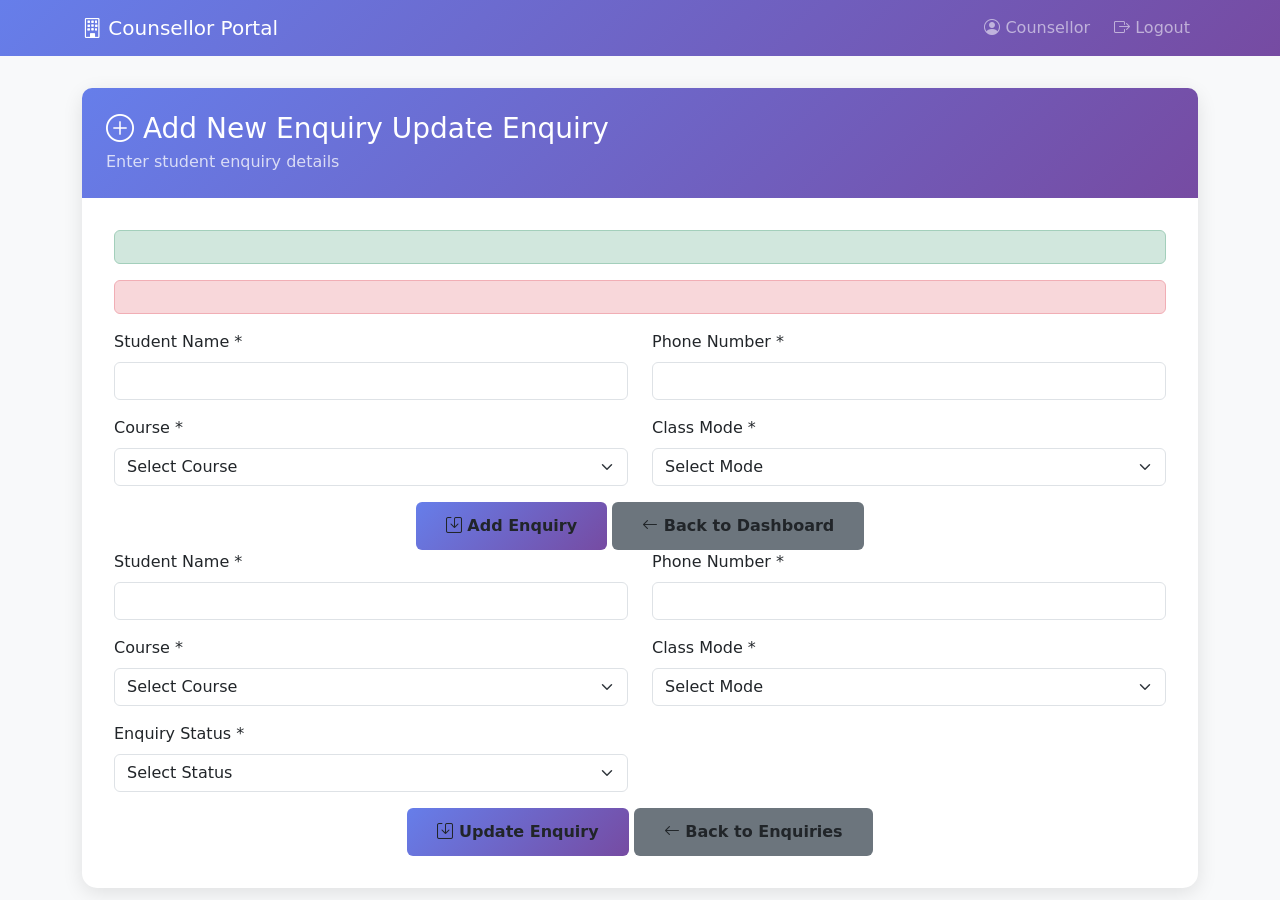
==== CounsellorsPortal/src/main/resources/templates/add-enq.html @ db69a095 "First Code Added" ====
<!DOCTYPE html>
<html lang="en" xmlns:th="http://www.thymeleaf.org">
<head>
    <meta charset="UTF-8">
    <meta name="viewport" content="width=device-width, initial-scale=1.0">
    <title>Add Enquiry - Counsellor Portal</title>
    <link href="https://cdn.jsdelivr.net/npm/bootstrap@5.1.3/dist/css/bootstrap.min.css" rel="stylesheet">
    <link rel="stylesheet" href="https://cdn.jsdelivr.net/npm/bootstrap-icons@1.7.2/font/bootstrap-icons.css">
    <style>
        body {
            background: #f8f9fa;
        }
        .navbar {
            background: linear-gradient(135deg, #667eea 0%, #764ba2 100%);
        }
        .form-container {
            background: white;
            border-radius: 15px;
            box-shadow: 0 5px 20px rgba(0, 0, 0, 0.1);
            padding: 2rem;
            margin-top: 2rem;
        }
        .form-control:focus, .form-select:focus {
            border-color: #667eea;
            box-shadow: 0 0 0 0.2rem rgba(102, 126, 234, 0.25);
        }
        .btn-primary-custom {
            background: linear-gradient(135deg, #667eea 0%, #764ba2 100%);
            border: none;
            padding: 12px 30px;
            font-weight: 600;
        }
        .btn-primary-custom:hover {
            background: linear-gradient(135deg, #764ba2 0%, #667eea 100%);
            transform: translateY(-2px);
        }
        .btn-secondary-custom {
            background: #6c757d;
            border: none;
            padding: 12px 30px;
            font-weight: 600;
        }
        .form-header {
            background: linear-gradient(135deg, #667eea 0%, #764ba2 100%);
            color: white;
            padding: 1.5rem;
            border-radius: 10px 10px 0 0;
            margin: -2rem -2rem 2rem -2rem;
        }
    </style>
</head>
<body>
    <nav class="navbar navbar-expand-lg navbar-dark">
        <div class="container">
            <a class="navbar-brand" th:href="@{/dashboard}">
                <i class="bi bi-building"></i> Counsellor Portal
            </a>
            <div class="navbar-nav ms-auto">
                <span class="navbar-text me-3">
                    <i class="bi bi-person-circle"></i> <span th:text="${session.counsellorName}">Counsellor</span>
                </span>
                <a class="nav-link" th:href="@{/logout}">
                    <i class="bi bi-box-arrow-right"></i> Logout
                </a>
            </div>
        </div>
    </nav>

    <div class="container">
        <div class="form-container">
            <div class="form-header">
                <h3 class="mb-1">
                    <i class="bi bi-plus-circle"></i> 
                    <span th:if="${enq.enqId == null}">Add New Enquiry</span>
                    <span th:if="${enq.enqId != null}">Update Enquiry</span>
                </h3>
                <p class="mb-0 opacity-75">Enter student enquiry details</p>
            </div>

            <div th:if="${smsg}" class="alert alert-success" th:text="${smsg}"></div>
            <div th:if="${emsg}" class="alert alert-danger" th:text="${emsg}"></div>

            <form th:action="@{/add-enq}" th:if="${enq.enqId == null}" th:object="${enq}" method="post">
                <div class="row">
                    <div class="col-md-6 mb-3">
                        <label for="stuName" class="form-label">Student Name *</label>
                        <input type="text" class="form-control" id="stuName" th:field="*{stuName}" required>
                    </div>
                    <div class="col-md-6 mb-3">
                        <label for="stuPhno" class="form-label">Phone Number *</label>
                        <input type="tel" class="form-control" id="stuPhno" th:field="*{stuPhno}" required>
                    </div>
                </div>

                <div class="row">
                    <div class="col-md-6 mb-3">
                        <label for="courseId" class="form-label">Course *</label>
                        <select class="form-select" id="courseId" th:field="*{courseId}" required>
                            <option value="">Select Course</option>
                            <option th:each="course : ${courses}" 
                                    th:value="${course.courseId}" 
                                    th:text="${course.courseName}"></option>
                        </select>
                    </div>
                    <div class="col-md-6 mb-3">
                        <label for="classMode" class="form-label">Class Mode *</label>
                        <select class="form-select" id="classMode" th:field="*{classMode}" required>
                            <option value="">Select Mode</option>
                            <option value="Online">Online</option>
                            <option value="Classroom">Classroom</option>
                            <option value="Hybrid">Hybrid</option>
                        </select>
                    </div>
                </div>

                <div class="text-center">
                    <button type="submit" class="btn btn-primary-custom">
                        <i class="bi bi-save"></i> Add Enquiry
                    </button>
                    <a th:href="@{/dashboard}" class="btn btn-secondary-custom">
                        <i class="bi bi-arrow-left"></i> Back to Dashboard
                    </a>
                </div>
            </form>

            <form th:action="@{/update-enq}" th:if="${enq.enqId != null}" th:object="${enq}" method="post">
                <input type="hidden" th:field="*{enqId}">
                <input type="hidden" th:field="*{counsellorId}">
                
                <div class="row">
                    <div class="col-md-6 mb-3">
                        <label for="stuName" class="form-label">Student Name *</label>
                        <input type="text" class="form-control" id="stuName" th:field="*{stuName}" required>
                    </div>
                    <div class="col-md-6 mb-3">
                        <label for="stuPhno" class="form-label">Phone Number *</label>
                        <input type="tel" class="form-control" id="stuPhno" th:field="*{stuPhno}" required>
                    </div>
                </div>

                <div class="row">
                    <div class="col-md-6 mb-3">
                        <label for="courseId" class="form-label">Course *</label>
                        <select class="form-select" id="courseId" th:field="*{courseId}" required>
                            <option value="">Select Course</option>
                            <option th:each="course : ${courses}" 
                                    th:value="${course.courseId}" 
                                    th:text="${course.courseName}"></option>
                        </select>
                    </div>
                    <div class="col-md-6 mb-3">
                        <label for="classMode" class="form-label">Class Mode *</label>
                        <select class="form-select" id="classMode" th:field="*{classMode}" required>
                            <option value="">Select Mode</option>
                            <option value="Online">Online</option>
                            <option value="Classroom">Classroom</option>
                            <option value="Hybrid">Hybrid</option>
                        </select>
                    </div>
                </div>

                <div class="row">
                    <div class="col-md-6 mb-3">
                        <label for="enqStatus" class="form-label">Enquiry Status *</label>
                        <select class="form-select" id="enqStatus" th:field="*{enqStatus}" required>
                            <option value="">Select Status</option>
                            <option value="New">New</option>
                            <option value="Enrolled">Enrolled</option>
                            <option value="Lost">Lost</option>
                        </select>
                    </div>
                </div>

                <div class="text-center">
                    <button type="submit" class="btn btn-primary-custom">
                        <i class="bi bi-save"></i> Update Enquiry
                    </button>
                    <a th:href="@{/view-enqs}" class="btn btn-secondary-custom">
                        <i class="bi bi-arrow-left"></i> Back to Enquiries
                    </a>
                </div>
            </form>
        </div>
    </div>

    <script src="https://cdn.jsdelivr.net/npm/bootstrap@5.1.3/dist/js/bootstrap.bundle.min.js"></script>
</body>
</html>
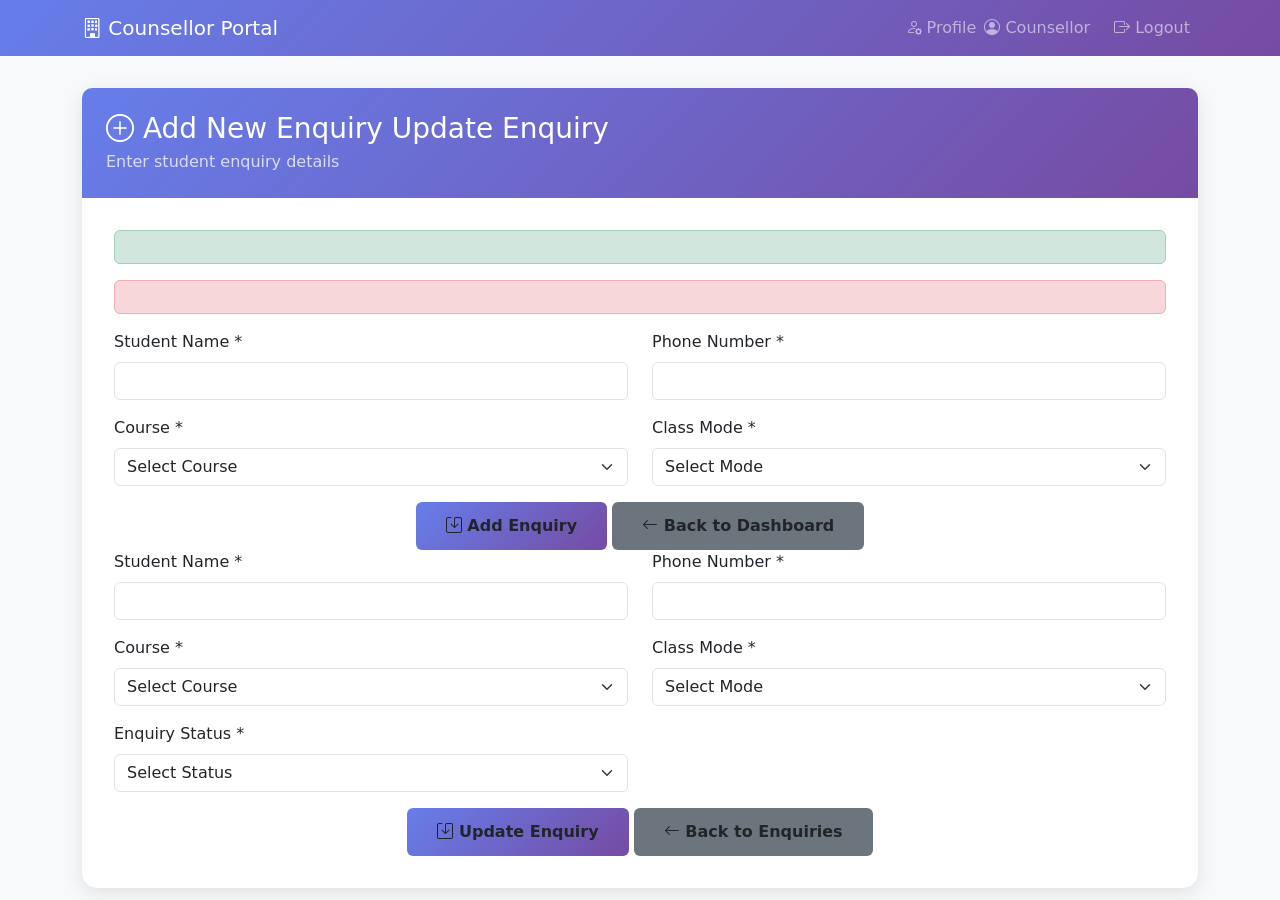
==== commit 0a5ebe32: "Profile Module Added" ====
--- a/CounsellorsPortal/src/main/resources/templates/add-enq.html
+++ b/CounsellorsPortal/src/main/resources/templates/add-enq.html
@@ -56,6 +56,9 @@
                 <i class="bi bi-building"></i> Counsellor Portal
             </a>
             <div class="navbar-nav ms-auto">
+                <a class="nav-link" th:href="@{/edit-profile}">
+                    <i class="bi bi-person-gear"></i> Profile
+                </a>
                 <span class="navbar-text me-3">
                     <i class="bi bi-person-circle"></i> <span th:text="${session.counsellorName}">Counsellor</span>
                 </span>
